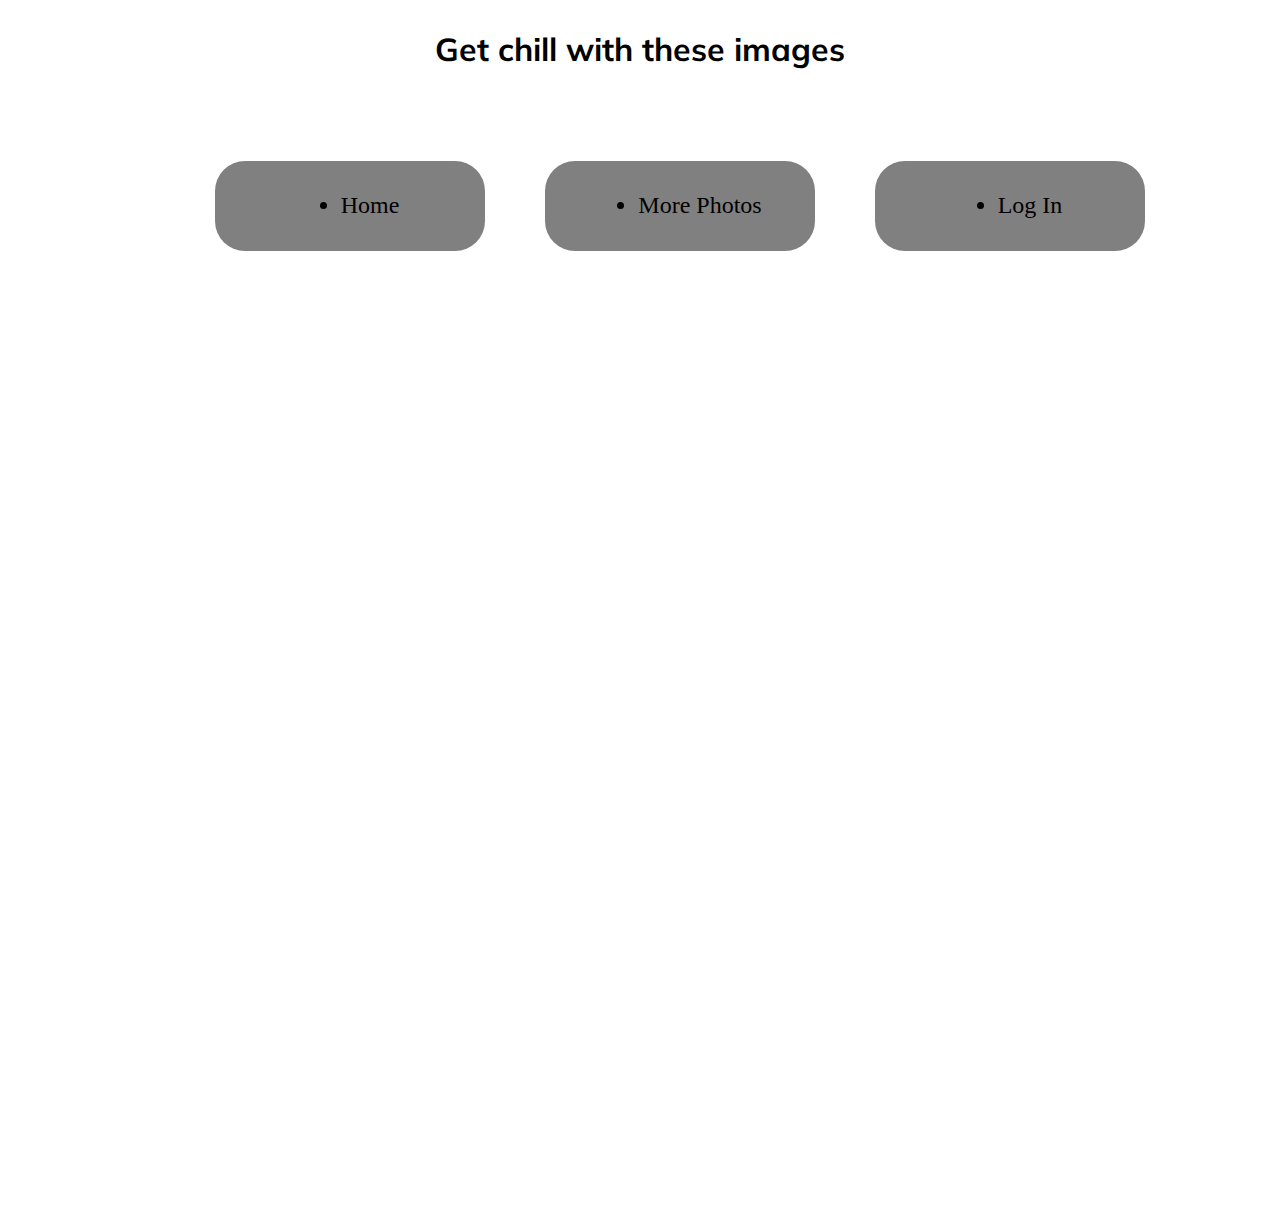
==== morePhotos.html @ 9c9d5b23 "nueva informacion" ====
<!DOCTYPE html>
<html lang="en">
  <head>
    <meta charset="UTF-8" />
    <meta name="viewport" content="width=device-width, initial-scale=1.0" />
    <link rel="stylesheet" href="style.css" />
    <title>Document</title>
  </head>
  <header>
    <div class="container-header">
      <h1>Get chill with these images</h1>
    </div>

    <div class="container-list">
      <a href="">
        <ul>
          <li class="li-header">Home</li>
        </ul>
      </a>
      <a href="./morePhotos.html">
        <ul>
          <li class="li-header">More Photos</li>
        </ul>
      </a>
      <a href="">
        <ul>
          <li class="li-header">Log In</li>
        </ul>
      </a>
    </div>
  </header>


  <body>
    <section class="container-photos">
      <div
        class="photos"
        style="
          background-image: url(https://images.pexels.com/photos/842711/pexels-photo-842711.jpeg?auto=compress&cs=tinysrgb&w=1260&h=750&dpr=1);
        "
      >
       <h3 class="h3-photos">Beautiful Scapeland </h3> 
      </div>
      
      <div
        class="photos"
        style="
          background-image: url(https://images.pexels.com/photos/33109/fall-autumn-red-season.jpg?auto=compress&cs=tinysrgb&w=1260&h=750&dpr=1);
        "
      >
        <h3 class="h3-photos"> Autumn special</h3>
      </div>

      <div
        class="photos"
        style="
          background-image: url(https://images.pexels.com/photos/1612353/pexels-photo-1612353.jpeg?auto=compress&cs=tinysrgb&w=1260&h=750&dpr=1);
        "
      >
      <h3>  Wonderfull Lake</h3>
      </div>

      <div
        class="photos"
        style="
          background-image: url(https://images.pexels.com/photos/2360569/pexels-photo-2360569.jpeg?auto=compress&cs=tinysrgb&w=1260&h=750&dpr=1);
        "
      >
       <h3> New York City</h3>
      </div>
    </section>
    <script src="script.js"></script>

  </body>

</html>
---- style.css ----
@import url("https://fonts.googleapis.com/css?family=Muli&display=swap");

* {
  box-sizing: border-box;
}


.container-header{
   font-family: 'Muli', sans-serif;  
   display: flex;
   justify-content: center;
}
.container-list{
   display: flex;
   justify-content: center; 
}

header ul{

   display: flex;
   justify-content: center;
   align-items: center;
   background-color: grey;
   border-radius: 30px;
   margin: 40px;
   width: 30vh;
   height: 10vh;
 
}
header ul:hover{
   background-color: lightblue;
}

header a{
   margin: 30px;
   text-decoration: none;
   color: black;
   width: 30vh;
   font-size: x-large;
   
}

body section {
   font-family: 'Muli', sans-serif;
  display: flex;
  justify-content: center;
  align-items: center;
  height: 100vh;
}
.container {
  display: flex;
  width: 150vh;
}
.panel {
  background-size: cover;
  background-position: center;
  background-repeat: no-repeat;
  height: 80vh;
  border-radius: 20px;
  color: white;
  margin: 10px;
  position: relative;
  transition: flex 0.7s ease-in;
  -webkit-transition: all 700ms ease-in;

}
.panel h3{
   font-size: 24px;
   position:relative;
   bottom: 20px;
   left: 20px;
   margin: 0;
   opacity: 0;
 
}
.panel.active {
  width: 200vh;
  animation-timing-function: linear;
}
.panel.active h3 {
   opacity: 1;
   transition: opacity 0.3s ease-in 0.4s;
   margin-top: 76vh;
 }
 



 /*               Css morePhotos                */




 .container-photos{
   display: flex;
   flex-direction: row;
   align-items: start;
  
   justify-content: start;
 }
 .photos{
   background-size: cover;
  background-position: center;
  background-repeat: no-repeat;
   height: 40vh ;
   width: 40vh;
   margin: 10px;
 }
 .photos h3{
   color: black;
   font-size: 25px;
   margin-top:80%;
   text-align: center;
   background-color: white;
   width: 50%;
   margin-left:20%;
  border-radius: 20px;
  opacity: 0;
 }
 .photos.active h3{
   opacity: 1;
   transition: opacity 0.1s ease-in 0.2s;
 }
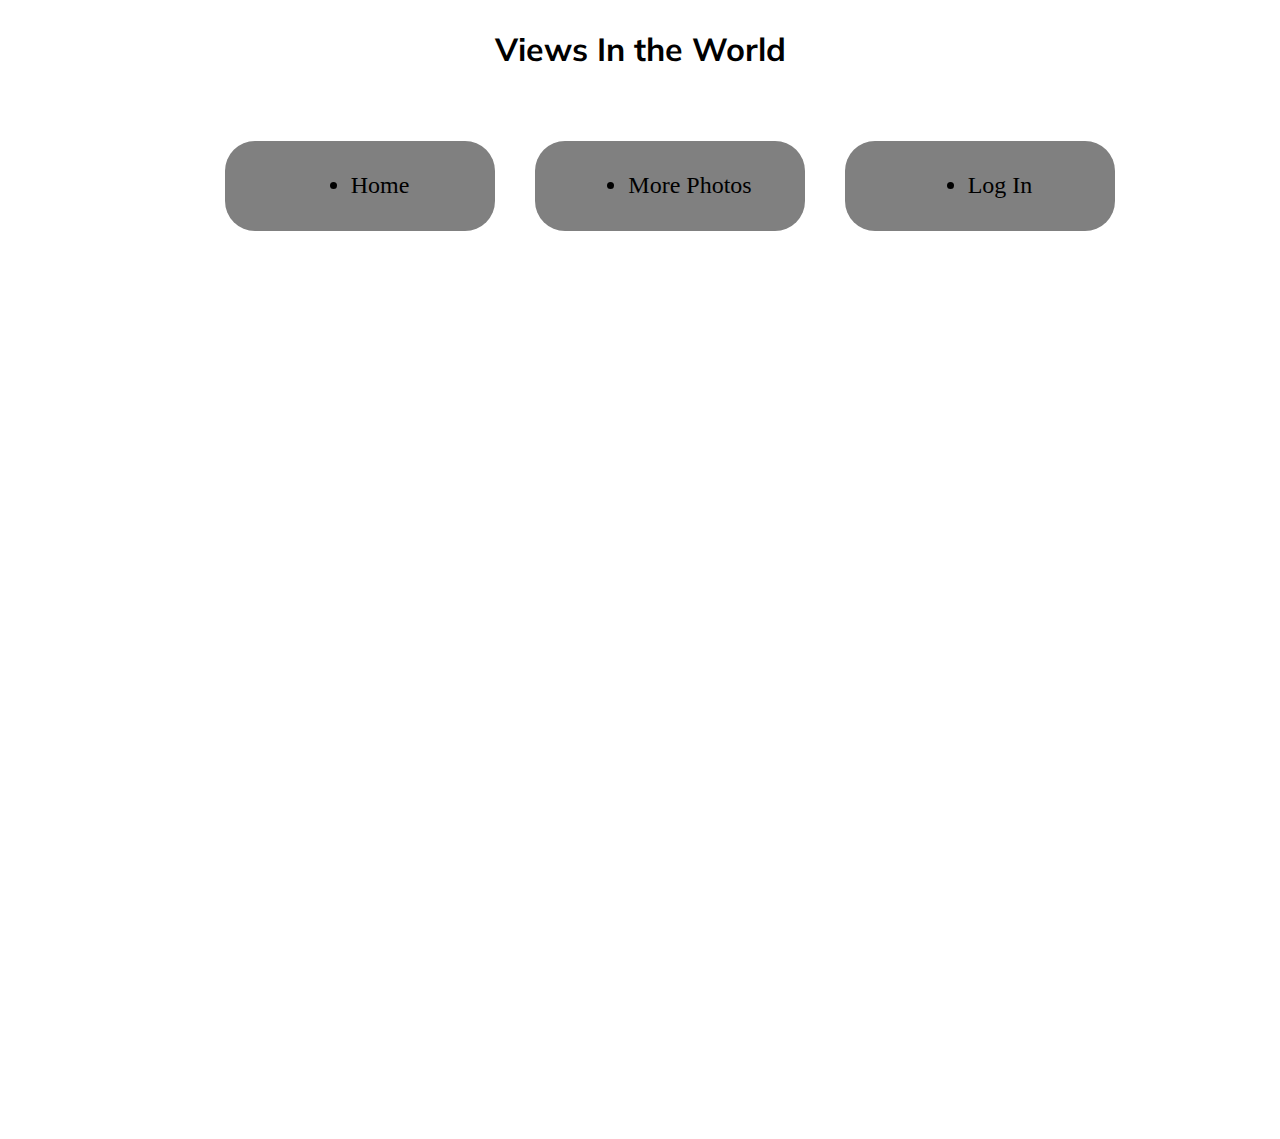
==== commit 0c131a4b: "Ultimas maquetas del proyecto" ====
--- a/morePhotos.html
+++ b/morePhotos.html
@@ -4,32 +4,42 @@
     <meta charset="UTF-8" />
     <meta name="viewport" content="width=device-width, initial-scale=1.0" />
     <link rel="stylesheet" href="style.css" />
-    <title>Document</title>
+    <link
+      href="https://cdn.jsdelivr.net/npm/bootstrap@5.3.2/dist/css/bootstrap.min.css"
+      rel="stylesheet"
+      integrity="sha384-T3c6CoIi6uLrA9TneNEoa7RxnatzjcDSCmG1MXxSR1GAsXEV/Dwwykc2MPK8M2HN"
+      crossorigin="anonymous"
+    />
+    <title>
+      More Photos- Expanding Cards /Photos /views / citys / big citys
+    </title>
   </head>
+
   <header>
     <div class="container-header">
-      <h1>Get chill with these images</h1>
+      <h1>Views In the World</h1>
     </div>
 
-    <div class="container-list">
-      <a href="">
-        <ul>
-          <li class="li-header">Home</li>
-        </ul>
-      </a>
-      <a href="./morePhotos.html">
-        <ul>
-          <li class="li-header">More Photos</li>
-        </ul>
-      </a>
-      <a href="">
-        <ul>
-          <li class="li-header">Log In</li>
-        </ul>
-      </a>
-    </div>
+    <nav>
+      <div class="container-list">
+        <a href="./index.html">
+          <ul>
+            <li class="li-header">Home</li>
+          </ul>
+        </a>
+        <a href="./morePhotos.html">
+          <ul>
+            <li class="li-header">More Photos</li>
+          </ul>
+        </a>
+        <a href="./LogIn.html">
+          <ul>
+            <li class="li-header">Log In</li>
+          </ul>
+        </a>
+      </div>
+    </nav>
   </header>
-
 
   <body>
     <section class="container-photos">
@@ -39,16 +49,16 @@
           background-image: url(https://images.pexels.com/photos/842711/pexels-photo-842711.jpeg?auto=compress&cs=tinysrgb&w=1260&h=750&dpr=1);
         "
       >
-       <h3 class="h3-photos">Beautiful Scapeland </h3> 
+        <h3 class="h3-photos">Beautiful Scapeland</h3>
       </div>
-      
+
       <div
         class="photos"
         style="
           background-image: url(https://images.pexels.com/photos/33109/fall-autumn-red-season.jpg?auto=compress&cs=tinysrgb&w=1260&h=750&dpr=1);
         "
       >
-        <h3 class="h3-photos"> Autumn special</h3>
+        <h3 class="h3-photos">Autumn special</h3>
       </div>
 
       <div
@@ -57,7 +67,16 @@
           background-image: url(https://images.pexels.com/photos/1612353/pexels-photo-1612353.jpeg?auto=compress&cs=tinysrgb&w=1260&h=750&dpr=1);
         "
       >
-      <h3>  Wonderfull Lake</h3>
+        <h3>Wonderfull Lake</h3>
+      </div>
+
+      <div
+        class="photos"
+        style="
+          background-image: url(https://images.pexels.com/photos/313782/pexels-photo-313782.jpeg?auto=compress&cs=tinysrgb&w=1260&h=750&dpr=1);
+        "
+      >
+        <h3>New York City on summer</h3>
       </div>
 
       <div
@@ -66,11 +85,40 @@
           background-image: url(https://images.pexels.com/photos/2360569/pexels-photo-2360569.jpeg?auto=compress&cs=tinysrgb&w=1260&h=750&dpr=1);
         "
       >
-       <h3> New York City</h3>
+        <h3>New York City</h3>
+      </div>
+
+      <div
+        class="photos"
+        style="
+          background-image: url(https://images.pexels.com/photos/1287145/pexels-photo-1287145.jpeg?auto=compress&cs=tinysrgb&w=1260&h=750&dpr=1);
+        "
+      >
+        <h3>Dinamark</h3>
+      </div>
+
+      <div
+        class="photos"
+        style="
+          background-image: url(https://images.pexels.com/photos/3025005/pexels-photo-3025005.jpeg?auto=compress&cs=tinysrgb&w=1260&h=750&dpr=1);
+        "
+      >
+        <h3>Scotland</h3>
+      </div>
+      <div
+        class="photos"
+        style="
+          background-image: url(https://images.pexels.com/photos/7465382/pexels-photo-7465382.jpeg?auto=compress&cs=tinysrgb&w=1260&h=750&dpr=1);
+        "
+      >
+        <h3>Patagonia Argentina</h3>
       </div>
     </section>
+    <script
+      src="https://cdn.jsdelivr.net/npm/bootstrap@5.3.2/dist/js/bootstrap.bundle.min.js"
+      integrity="sha384-C6RzsynM9kWDrMNeT87bh95OGNyZPhcTNXj1NW7RuBCsyN/o0jlpcV8Qyq46cDfL"
+      crossorigin="anonymous"
+    ></script>
     <script src="script.js"></script>
-
   </body>
-
 </html>
--- a/style.css
+++ b/style.css
@@ -4,44 +4,45 @@
   box-sizing: border-box;
 }
 
-
-.container-header{
-   font-family: 'Muli', sans-serif;  
-   display: flex;
-   justify-content: center;
+.container-header {
+  font-family: "Muli", sans-serif;
+  display: flex;
+  justify-content: center;
 }
-.container-list{
-   display: flex;
-   justify-content: center; 
+.container-list {
+  display: flex;
+  justify-content: center;
 }
 
-header ul{
-
-   display: flex;
-   justify-content: center;
-   align-items: center;
-   background-color: grey;
-   border-radius: 30px;
-   margin: 40px;
-   width: 30vh;
-   height: 10vh;
- 
+header ul {
+  display: flex;
+  justify-content: center;
+  align-items: center;
+  background-color: grey;
+  border-radius: 30px;
+  margin: 30px;
+  margin-bottom: 0;
+  width: 30vh;
+  height: 10vh;
 }
-header ul:hover{
-   background-color: lightblue;
+header ul:hover {
+  background-color: lightblue;
 }
 
-header a{
-   margin: 30px;
-   text-decoration: none;
-   color: black;
-   width: 30vh;
-   font-size: x-large;
-   
+header a {
+  margin: 20px;
+  margin-bottom: 0;
+  text-decoration: none;
+  color: black;
+  width: 30vh;
+  font-size: x-large;
 }
 
+
+
+
 body section {
-   font-family: 'Muli', sans-serif;
+  font-family: "Muli", sans-serif;
   display: flex;
   justify-content: center;
   align-items: center;
@@ -62,62 +63,120 @@
   position: relative;
   transition: flex 0.7s ease-in;
   -webkit-transition: all 700ms ease-in;
-
+  cursor: pointer;
 }
-.panel h3{
-   font-size: 24px;
-   position:relative;
-   bottom: 20px;
-   left: 20px;
-   margin: 0;
-   opacity: 0;
- 
+.panel h3 {
+  font-size: 24px;
+  position: relative;
+  bottom: 20px;
+  left: 20px;
+  margin: 0;
+  opacity: 0;
+  cursor: default;
 }
 .panel.active {
-  width: 200vh;
-  animation-timing-function: linear;
+  width: 80vh;
+  cursor: default;
 }
+
 .panel.active h3 {
-   opacity: 1;
-   transition: opacity 0.3s ease-in 0.4s;
-   margin-top: 76vh;
- }
- 
+  opacity: 1;
+  transition: opacity 0.3s ease-in 0.4s;
+  margin-top: 76vh;
+}
 
+/*               Css morePhotos                */
 
-
- /*               Css morePhotos                */
-
-
-
-
- .container-photos{
-   display: flex;
-   flex-direction: row;
-   align-items: start;
-  
-   justify-content: start;
- }
- .photos{
-   background-size: cover;
+.container-photos {
+  display: grid;
+  grid-template-columns: repeat(4, 1fr);
+}
+.photos {
+  background-size: cover;
   background-position: center;
   background-repeat: no-repeat;
-   height: 40vh ;
-   width: 40vh;
-   margin: 10px;
- }
- .photos h3{
-   color: black;
-   font-size: 25px;
-   margin-top:80%;
-   text-align: center;
-   background-color: white;
-   width: 50%;
-   margin-left:20%;
+  height: 40vh;
+  width: 40vh;
+  margin: 10px;
+  cursor: default;
+}
+.photos h3 {
+  color: black;
+  font-size: 25px;
+  margin-top: 80%;
+  text-align: center;
+  background-color: white;
+  width: 50%;
+  margin-left: 20%;
   border-radius: 20px;
   opacity: 0;
- }
- .photos.active h3{
-   opacity: 1;
-   transition: opacity 0.1s ease-in 0.2s;
- }+}
+.photos.view h3 {
+  opacity: 1;
+  transition: opacity 0.1s ease-in 0.2s;
+}
+
+@media (width < 1090px) {
+  header ul{
+    width: 20vh;
+  
+  }
+  header a {
+    margin: 0px;
+  }
+  .container-photos {
+    grid-template-columns: repeat(2, 1fr);
+  }
+  .photos {
+    width: 40vh;
+  }
+  .photos h3{
+margin-top: 60%;
+font-size: large;
+
+  }
+}
+
+@media (width < 720px) {
+  header h1 {
+    font-size: 1,6rem;
+    text-align: start;
+    margin: 0;
+   
+  }
+  
+  .container-photos {
+    display: flex;
+    flex-direction: column;
+    justify-content: center;
+    align-items: center;
+    margin-top: 70vh;
+    
+   
+  }
+  .photos {
+    
+    width: 40vh;
+
+  }
+}
+
+/*---------------- FORMULARIO--------------- */
+
+.form {
+  margin-top: 0;
+  padding-top: 0;
+  background-color: lightblue;
+  height: 60vh;
+  width: 60vh;
+  display: flex;
+  flex-direction: column;
+  align-items: center;
+  gap: 10px;
+}
+
+.inputs {
+  font-family: "Muli", sans-serif;
+  font-size: 1.5rem;
+  margin-bottom: 40px;
+}
